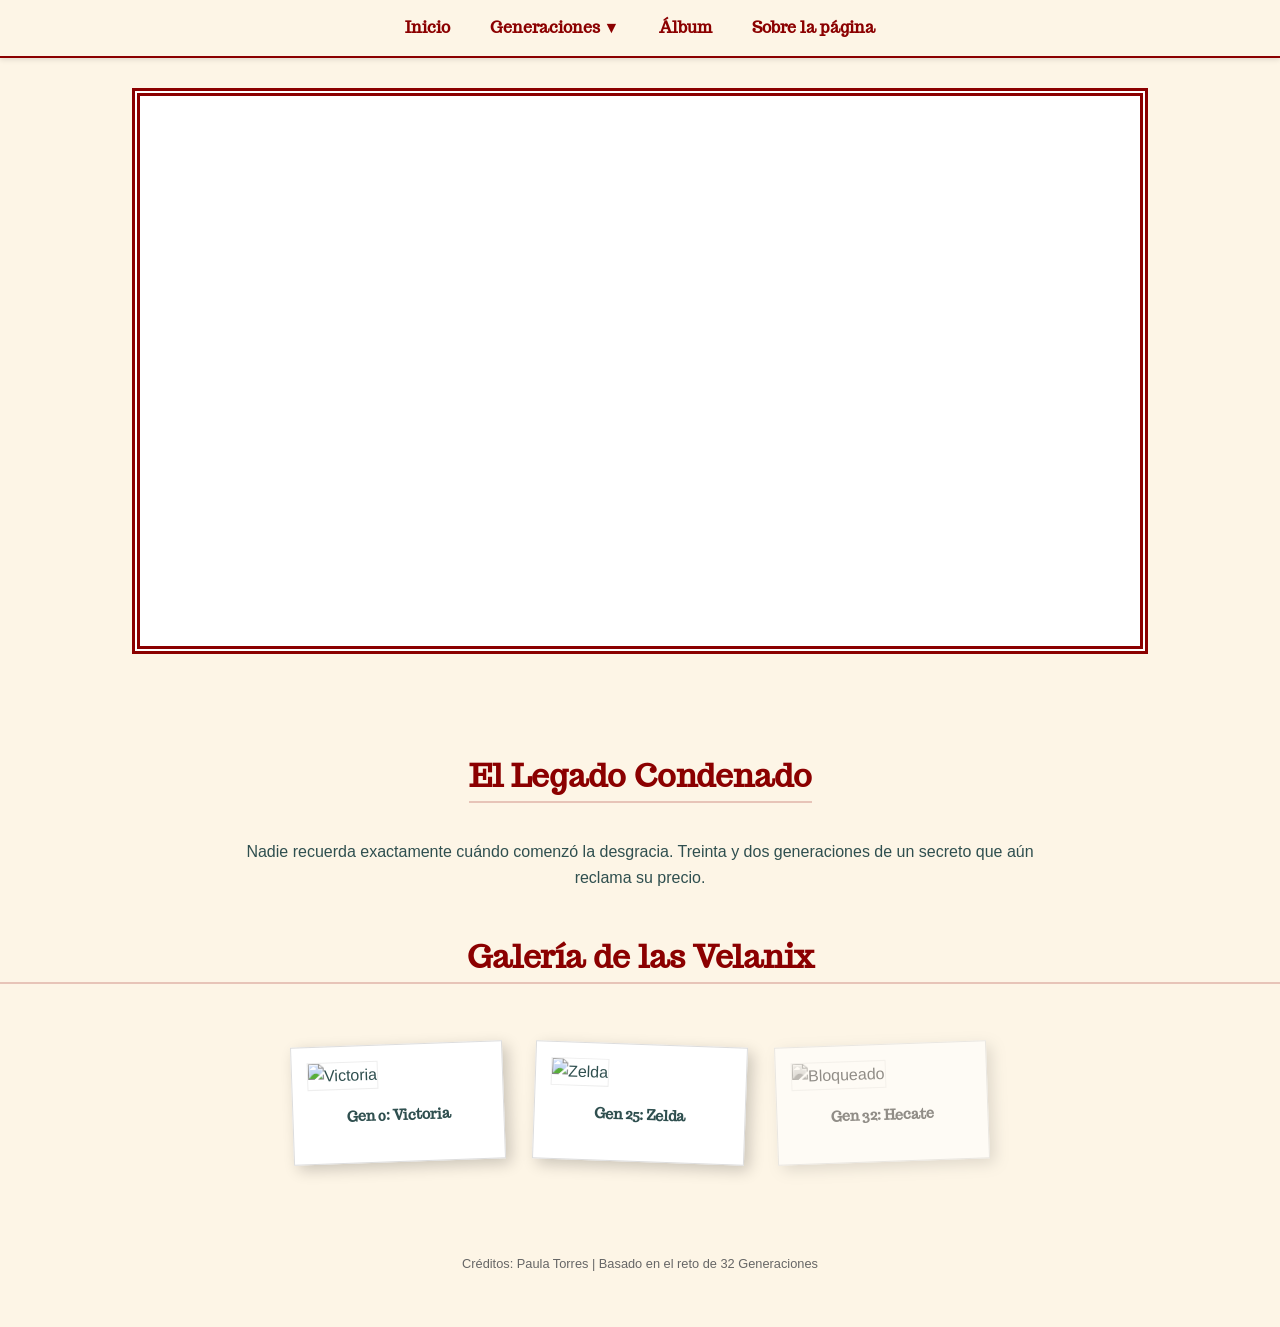
==== index.html @ db8d3dd7 "Modificaciones y creación de archivos" ====
<!DOCTYPE html>
<html lang="es">
<head>
    <meta charset="UTF-8">
    <meta name="viewport" content="width=device-width, initial-scale=1.0">
    <title>Legacy Velanix | Diario de una Maldición</title>
    <link rel="preconnect" href="https://fonts.googleapis.com">
    <link rel="preconnect" href="https://fonts.gstatic.com" crossorigin>
    <link href="https://fonts.googleapis.com/css2?family=Lily+Script+One&family=Mrs+Sheppards&family=Trocchi:wght@400;700&display=swap" rel="stylesheet">
    <link rel="stylesheet" href="estilos.css">
</head>
<body>

    <nav class="menu-navegacion">
        <ul>
            <li><a href="index.html">Inicio</a></li>
            <li class="dropdown">
                <a href="#galeria" class="dropbtn">Generaciones ▼</a>
                <div class="dropdown-content">
                    <a href="Gen0_Victoria.html">Gen 0: Victoria</a>
                    <a href="Gen25_Zelda.html">Gen 25: Zelda</a>
                    <a href="Gen26_Amaryllis.html">Gen 26: Amaryllis</a>
                    <a href="Gen27_Briseida.html">Gen 27: Briseida</a>
                    <a href="Gen28_Celina.html">Gen 28: Celina</a>
                    <a href="Gen29_Daphne.html">Gen 29: Daphne</a>
                    <a href="Gen30_Epona.html">Gen 30: Epona</a>
                    <a href="Gen31_Farore.html">Gen 31: Farore</a>
                    <a href="Gen32_Hecate.html">Gen 32: Hecate</a>
                </div>
            </li>
            <li><a href="album.html">Álbum</a></li>
            <li><a href="sobre_la_pagina.html">Sobre la página</a></li>
        </ul>
    </nav>

    <main>
        <section class="seccion-arbol">
            <div class="iframe-container">
                <iframe src="https://www.thesimstree.com/free/PaulaTorres" title="Árbol Velanix"></iframe>
            </div>
        </section>

        <section class="intro">
            <h2 class="subtitulo">El Legado Condenado</h2>
            <p>Nadie recuerda exactamente cuándo comenzó la desgracia. Treinta y dos generaciones de un secreto que aún reclama su precio.</p>
        </section>

        <section id="galeria" class="galeria-herederas">
            <h2 class="subtitulo" style="display: block; text-align: center; width: 100%;">Galería de las Velanix</h2>
            <div class="grid-herederas">
                
                <a href="Gen0_Victoria.html" class="tarjeta-heredera">
                    <img src="assets/img/victoria.png" alt="Victoria">
                    <span>Gen 0: Victoria</span>
                </a>

                <a href="Gen25_Zelda.html" class="tarjeta-heredera">
                    <img src="assets/img/zelda.png" alt="Zelda">
                    <span>Gen 25: Zelda</span>
                </a>

                <div class="tarjeta-heredera bloqueada">
                    <img src="assets/img/placeholder.png" alt="Bloqueado">
                    <span>Gen 32: Hecate</span>
                </div>

                </div>
        </section>
    </main>

    <footer>
        <p>Créditos: Paula Torres | Basado en el reto de 32 Generaciones</p>
    </footer>

</body>
</html>
---- estilos.css ----
/* --- CONFIGURACIÓN BASE Y FUENTES --- */
:root {
    --fuente-titulo: 'Mrs Sheppards', cursive; 
    --fuente-subtitulo: 'Trocchi', serif;
    --fuente-texto: 'Vents Sans', sans-serif;
    --fondo-crema: #FDF5E6;
    --rojo-sangre: #8B0000;
}

body {
    background-color: var(--fondo-crema);
    font-family: var(--fuente-texto);
    margin: 0;
    color: #2F4F4F;
    line-height: 1.6;
}

/* --- MENÚ DE NAVEGACIÓN FIJO --- */
.menu-navegacion {
    background-color: rgba(253, 245, 230, 0.98);
    position: sticky;
    top: 0;
    z-index: 1000;
    padding: 15px 0;
    border-bottom: 2px solid var(--rojo-sangre);
    box-shadow: 0 2px 5px rgba(0,0,0,0.1);
}

.menu-navegacion ul {
    list-style: none;
    padding: 0;
    margin: 0;
    display: flex;
    justify-content: center;
    gap: 40px;
}

.menu-navegacion a {
    text-decoration: none;
    color: var(--rojo-sangre);
    font-family: var(--fuente-subtitulo);
    font-weight: bold;
    transition: 0.3s;
}

/* --- CÓDIGO PARA EL MENÚ DESPLEGABLE (DROPDOWN) --- */
.dropdown {
    position: relative;
    display: inline-block;
}

.dropdown-content {
    display: none;
    position: absolute;
    background-color: var(--fondo-crema);
    min-width: 200px;
    box-shadow: 0px 8px 16px rgba(0,0,0,0.2);
    z-index: 1;
    border: 1px solid var(--rojo-sangre);
    max-height: 400px;
    overflow-y: auto;
}

.dropdown-content a {
    color: var(--rojo-sangre);
    padding: 12px 16px;
    text-decoration: none;
    display: block;
    font-size: 0.9rem;
    text-align: left;
}

.dropdown-content a:hover {
    background-color: #f1f1f1;
}

.dropdown:hover .dropdown-content {
    display: block;
}

/* --- CONTENEDOR DEL ÁRBOL (IFRAME) --- */
.seccion-arbol {
    padding: 20px;
    text-align: center;
}

.iframe-container {
    border: 8px double var(--rojo-sangre);
    background: white;
    margin: 10px auto;
    max-width: 1000px;
    height: 550px;
    overflow: hidden;
}

.iframe-container iframe {
    width: 100%;
    height: 100%;
    border: none;
}

/* --- TÍTULOS Y TEXTO --- */
.subtitulo {
    font-family: var(--fuente-subtitulo);
    font-size: 2rem;
    color: var(--rojo-sangre);
    border-bottom: 2px solid rgba(139, 0, 0, 0.2);
    display: inline-block;
    margin-bottom: 20px;
}

.intro {
    max-width: 800px;
    margin: 40px auto;
    text-align: center;
    padding: 0 20px;
}

/* --- GALERÍA ESTILO POLAROID (LO QUE SE HABÍA PERDIDO) --- */
.grid-herederas {
    display: flex;
    flex-wrap: wrap;
    justify-content: center;
    gap: 30px;
    padding: 40px;
}

.tarjeta-heredera {
    background-color: white;
    padding: 15px 15px 35px 15px;
    box-shadow: 5px 5px 15px rgba(0,0,0,0.2);
    border: 1px solid #ddd;
    text-decoration: none;
    color: inherit;
    transition: transform 0.3s ease;
    width: 180px;
    transform: rotate(-2deg); /* Efecto torcido */
}

.tarjeta-heredera:nth-child(even) {
    transform: rotate(2deg);
}

.tarjeta-heredera:hover {
    transform: rotate(0deg) scale(1.1);
    z-index: 10;
}

.tarjeta-heredera img {
    width: 100%;
    height: 180px;
    object-fit: cover;
    border: 1px solid #eee;
}

.tarjeta-heredera span {
    display: block;
    text-align: center;
    margin-top: 15px;
    font-family: var(--fuente-subtitulo);
    font-size: 0.9rem;
    font-weight: bold;
}

/* --- ESTADO BLOQUEADO --- */
.bloqueada {
    filter: grayscale(100%) opacity(0.6);
    pointer-events: none;
}

footer {
    text-align: center;
    padding: 40px;
    font-size: 0.8rem;
    color: #666;
}
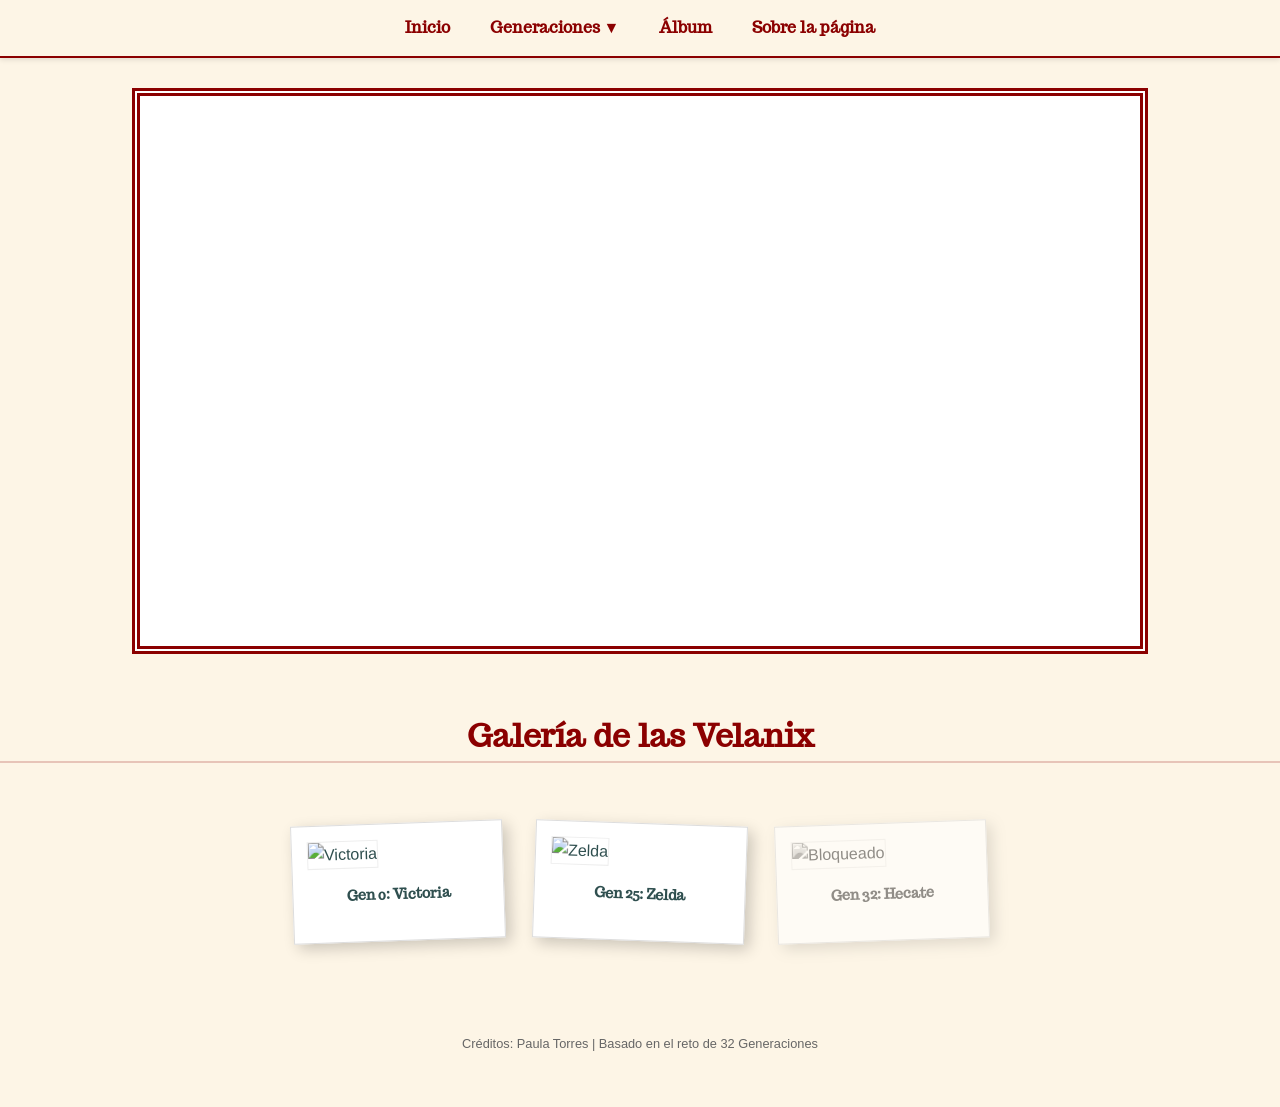
==== commit 13cd3695: "Modificaciones menores" ====
--- a/index.html
+++ b/index.html
@@ -3,7 +3,8 @@
 <head>
     <meta charset="UTF-8">
     <meta name="viewport" content="width=device-width, initial-scale=1.0">
-    <title>Legacy Velanix | Diario de una Maldición</title>
+    <title>Legacy Velanix</title>
+    <link rel="icon" href="Recursos/Favicon_Plumbob.svg" type="image/x-icon">
     <link rel="preconnect" href="https://fonts.googleapis.com">
     <link rel="preconnect" href="https://fonts.gstatic.com" crossorigin>
     <link href="https://fonts.googleapis.com/css2?family=Lily+Script+One&family=Mrs+Sheppards&family=Trocchi:wght@400;700&display=swap" rel="stylesheet">
@@ -11,38 +12,57 @@
 </head>
 <body>
 
-    <nav class="menu-navegacion">
-        <ul>
-            <li><a href="index.html">Inicio</a></li>
-            <li class="dropdown">
-                <a href="#galeria" class="dropbtn">Generaciones ▼</a>
-                <div class="dropdown-content">
-                    <a href="Gen0_Victoria.html">Gen 0: Victoria</a>
-                    <a href="Gen25_Zelda.html">Gen 25: Zelda</a>
-                    <a href="Gen26_Amaryllis.html">Gen 26: Amaryllis</a>
-                    <a href="Gen27_Briseida.html">Gen 27: Briseida</a>
-                    <a href="Gen28_Celina.html">Gen 28: Celina</a>
-                    <a href="Gen29_Daphne.html">Gen 29: Daphne</a>
-                    <a href="Gen30_Epona.html">Gen 30: Epona</a>
-                    <a href="Gen31_Farore.html">Gen 31: Farore</a>
-                    <a href="Gen32_Hecate.html">Gen 32: Hecate</a>
-                </div>
-            </li>
-            <li><a href="album.html">Álbum</a></li>
-            <li><a href="sobre_la_pagina.html">Sobre la página</a></li>
-        </ul>
-    </nav>
+<nav class="menu-navegacion">
+    <ul>
+        <li><a href="index.html">Inicio</a></li>
+        <li class="dropdown">
+            <a href="#galeria" class="dropbtn">Generaciones ▼</a>
+            <div class="dropdown-content">
+                <a href="Generaciones/Gen0_Victoria.html">Gen 0: Victoria</a>
+                <a href="Generaciones/Gen1_Amarillys.html">Gen 1: Amarillys</a>
+                <a href="Generaciones/Gen2_Bellemere.html">Gen 2: Bellemere</a>
+                <a href="Generaciones/Gen3_Coralia.html">Gen 3: Coralia</a>
+                <a href="Generaciones/Gen4_Dhalia.html">Gen 4: Dhalia</a>
+                <a href="Generaciones/Gen5_Elva.html">Gen 5: Elva</a>
+                <a href="Generaciones/Gen6_Fay.html">Gen 6: Fay</a>
+                <a href="Generaciones/Gen7_Gi-gan.html">Gen 7: Gi-gan</a>
+                <a href="Generaciones/Gen8_Hylia.html">Gen 8: Hylia</a>
+                <a href="Generaciones/Gen9_Ishtar.html">Gen 9: Ishtar</a>
+                <a href="Generaciones/Gen10_Jezabel.html">Gen 10: Jezabel</a>
+                <a href="Generaciones/Gen11_Katrina.html">Gen 11: Katrina</a>
+                <a href="Generaciones/Gen12_Lilith.html">Gen 12: Lilith</a>
+                <a href="Generaciones/Gen13_Midna.html">Gen 13: Midna</a>
+                <a href="Generaciones/Gen14_Nayru.html">Gen 14: Nayru</a>
+                <a href="Generaciones/Gen15_Persefone.html">Gen 15: Persefone</a>
+                <a href="Generaciones/Gen16_Quilla.html">Gen 16: Quilla</a>
+                <a href="Generaciones/Gen17_Ruto.html">Gen 17: Ruto</a>
+                <a href="Generaciones/Gen18_Saphira.html">Gen 18: Saphira</a>
+                <a href="Generaciones/Gen19_Tetra.html">Gen 19: Tetra</a>
+                <a href="Generaciones/Gen20_Urbosa.html">Gen 20: Urbosa</a>
+                <a href="Generaciones/Gen21_Victoria.html">Gen 21: Victoria II</a>
+                <a href="Generaciones/Gen22_Wynne.html">Gen 22: Wynne</a>
+                <a href="Generaciones/Gen23_Xhante.html">Gen 23: Xhante</a>
+                <a href="Generaciones/Gen24_Yona.html">Gen 24: Yona</a>
+                <a href="Generaciones/Gen25_Zelda.html">Gen 25: Zelda</a>
+                <a href="Generaciones/Gen26_Amaryllis.html">Gen 26: Amaryllis</a>
+                <a href="Generaciones/Gen27_Briseida.html">Gen 27: Briseida</a>
+                <a href="Generaciones/Gen28_Celina.html">Gen 28: Celina</a>
+                <a href="Generaciones/Gen29_Daphne.html">Gen 29: Daphne</a>
+                <a href="Generaciones/Gen30_Epona.html">Gen 30: Epona</a>
+                <a href="Generaciones/Gen31_Farore.html">Gen 31: Farore</a>
+                <a href="Generaciones/Gen32_Hecate.html">Gen 32: Hecate</a>
+            </div>
+        </li>
+        <li><a href="album.html">Álbum</a></li>
+        <li><a href="sobre_la_pagina.html">Sobre la página</a></li>
+    </ul>
+</nav>
 
     <main>
         <section class="seccion-arbol">
             <div class="iframe-container">
-                <iframe src="https://www.thesimstree.com/free/PaulaTorres" title="Árbol Velanix"></iframe>
+                <iframe src="https://simsdynastytree.com/public/trees/yrEXdiN8sGSeahglD6wv4" title="Árbol Velanix"></iframe>
             </div>
-        </section>
-
-        <section class="intro">
-            <h2 class="subtitulo">El Legado Condenado</h2>
-            <p>Nadie recuerda exactamente cuándo comenzó la desgracia. Treinta y dos generaciones de un secreto que aún reclama su precio.</p>
         </section>
 
         <section id="galeria" class="galeria-herederas">
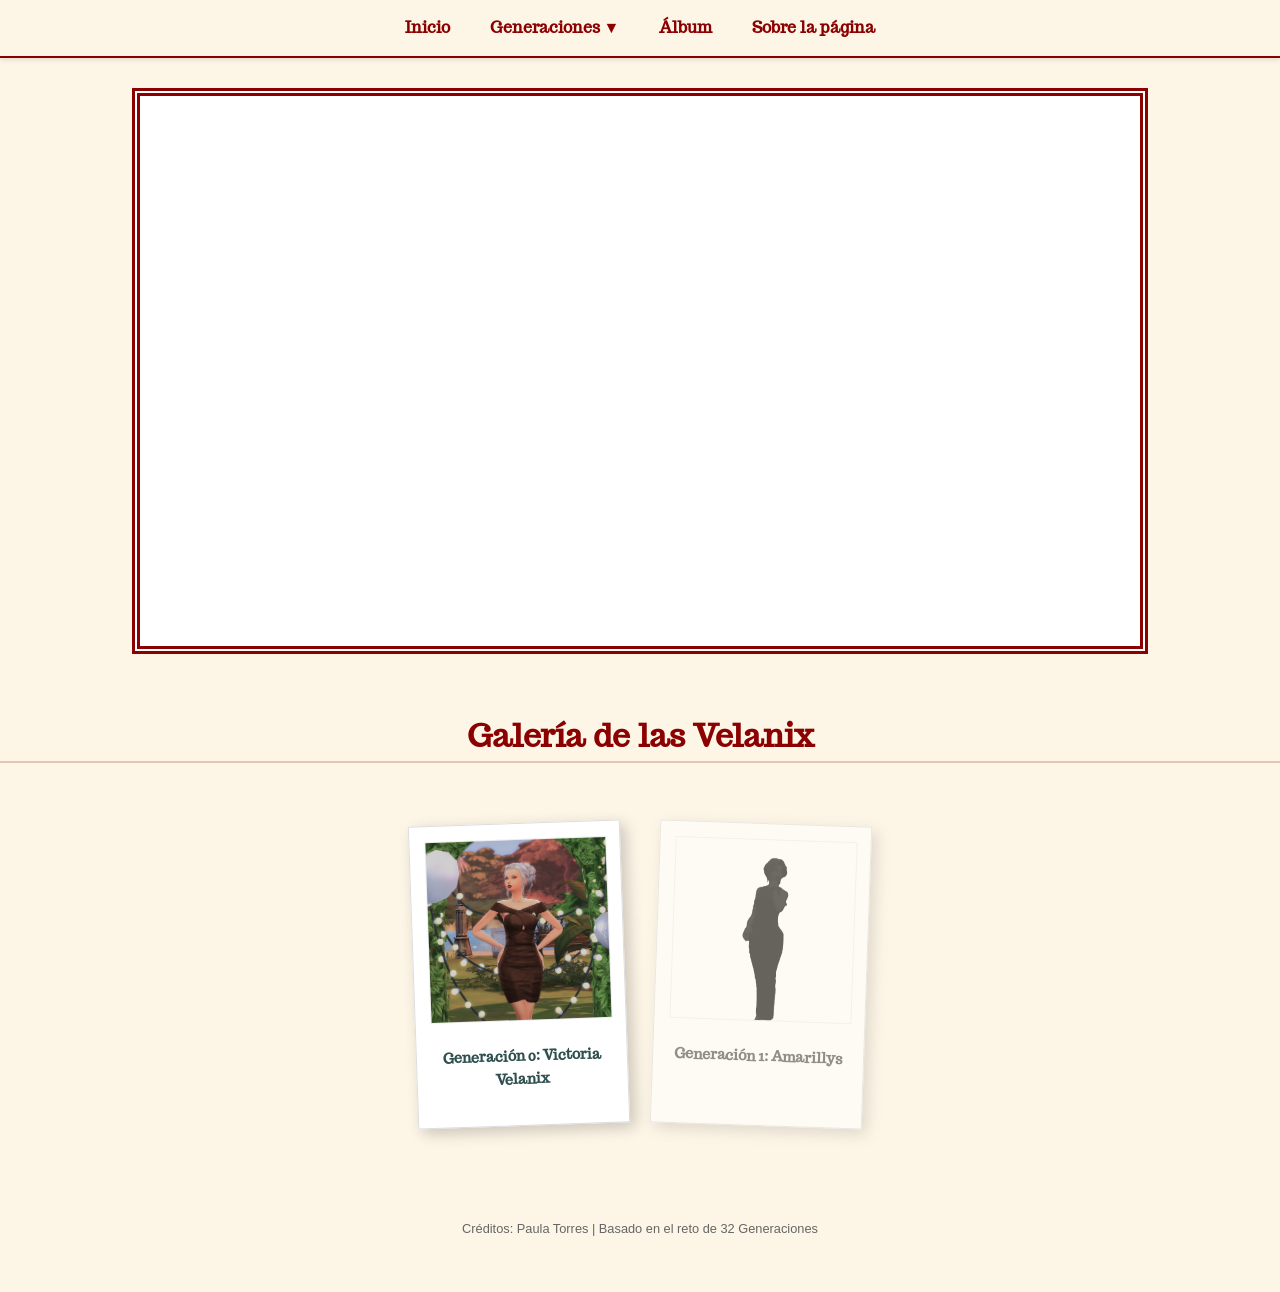
==== commit 8723a2e4: "Se añaden recursos y camb index" ====
--- a/index.html
+++ b/index.html
@@ -4,7 +4,7 @@
     <meta charset="UTF-8">
     <meta name="viewport" content="width=device-width, initial-scale=1.0">
     <title>Legacy Velanix</title>
-    <link rel="icon" href="Recursos/Favicon_Plumbob.svg" type="image/x-icon">
+    <link rel="icon" href="Recursos/Otros/Favicon_Plumbob.svg" type="image/x-icon">
     <link rel="preconnect" href="https://fonts.googleapis.com">
     <link rel="preconnect" href="https://fonts.gstatic.com" crossorigin>
     <link href="https://fonts.googleapis.com/css2?family=Lily+Script+One&family=Mrs+Sheppards&family=Trocchi:wght@400;700&display=swap" rel="stylesheet">
@@ -69,19 +69,14 @@
             <h2 class="subtitulo" style="display: block; text-align: center; width: 100%;">Galería de las Velanix</h2>
             <div class="grid-herederas">
                 
-                <a href="Gen0_Victoria.html" class="tarjeta-heredera">
-                    <img src="assets/img/victoria.png" alt="Victoria">
-                    <span>Gen 0: Victoria</span>
-                </a>
-
-                <a href="Gen25_Zelda.html" class="tarjeta-heredera">
-                    <img src="assets/img/zelda.png" alt="Zelda">
-                    <span>Gen 25: Zelda</span>
+                <a href="Generaciones/Gen0_Victoria.html" class="tarjeta-heredera">
+                    <img src="Recursos/Gen0_Victoria/Victoria_Velanix.png" alt="Victoria">
+                    <span>Generación 0: Victoria Velanix</span>
                 </a>
 
                 <div class="tarjeta-heredera bloqueada">
-                    <img src="assets/img/placeholder.png" alt="Bloqueado">
-                    <span>Gen 32: Hecate</span>
+                    <img src="Recursos/Otros/Silueta_generaciones.png" alt="Bloqueado">
+                    <span>Generación 1: Amarillys</span>
                 </div>
 
                 </div>
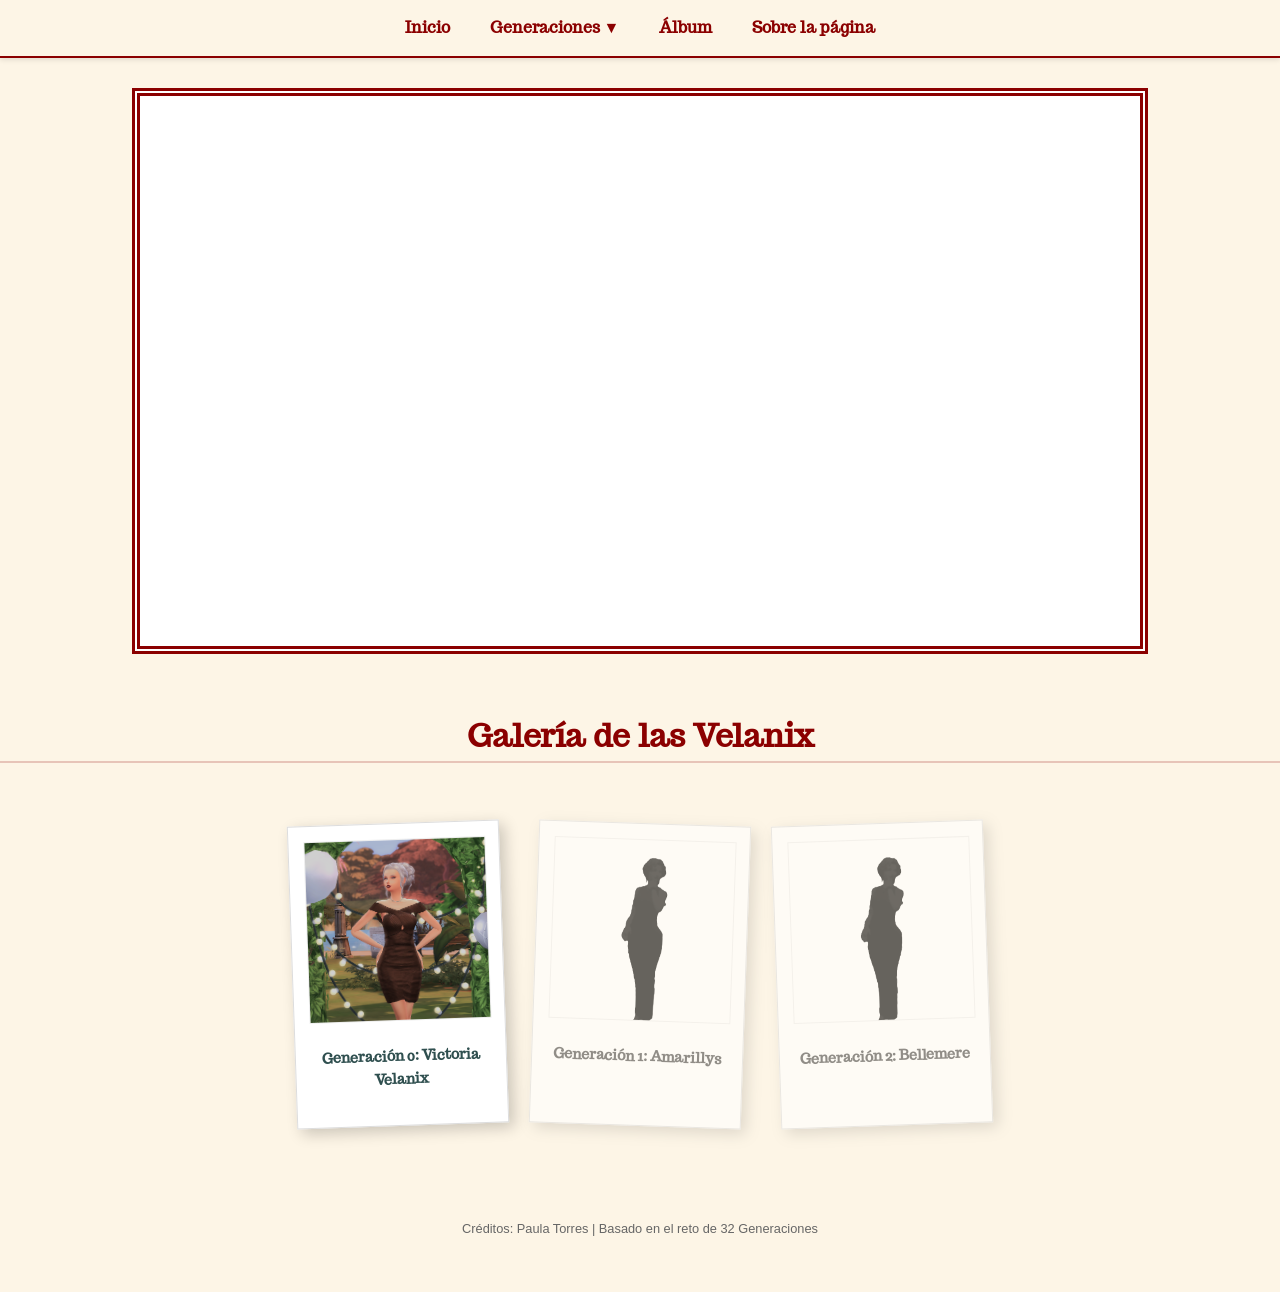
==== commit 3cdf7304: "Cambios index" ====
--- a/index.html
+++ b/index.html
@@ -79,6 +79,11 @@
                     <span>Generación 1: Amarillys</span>
                 </div>
 
+                <div class="tarjeta-heredera bloqueada">
+                    <img src="Recursos/Otros/Silueta_generaciones.png" alt="Bloqueado">
+                    <span>Generación 2: Bellemere</span>
+                </div>
+
                 </div>
         </section>
     </main>
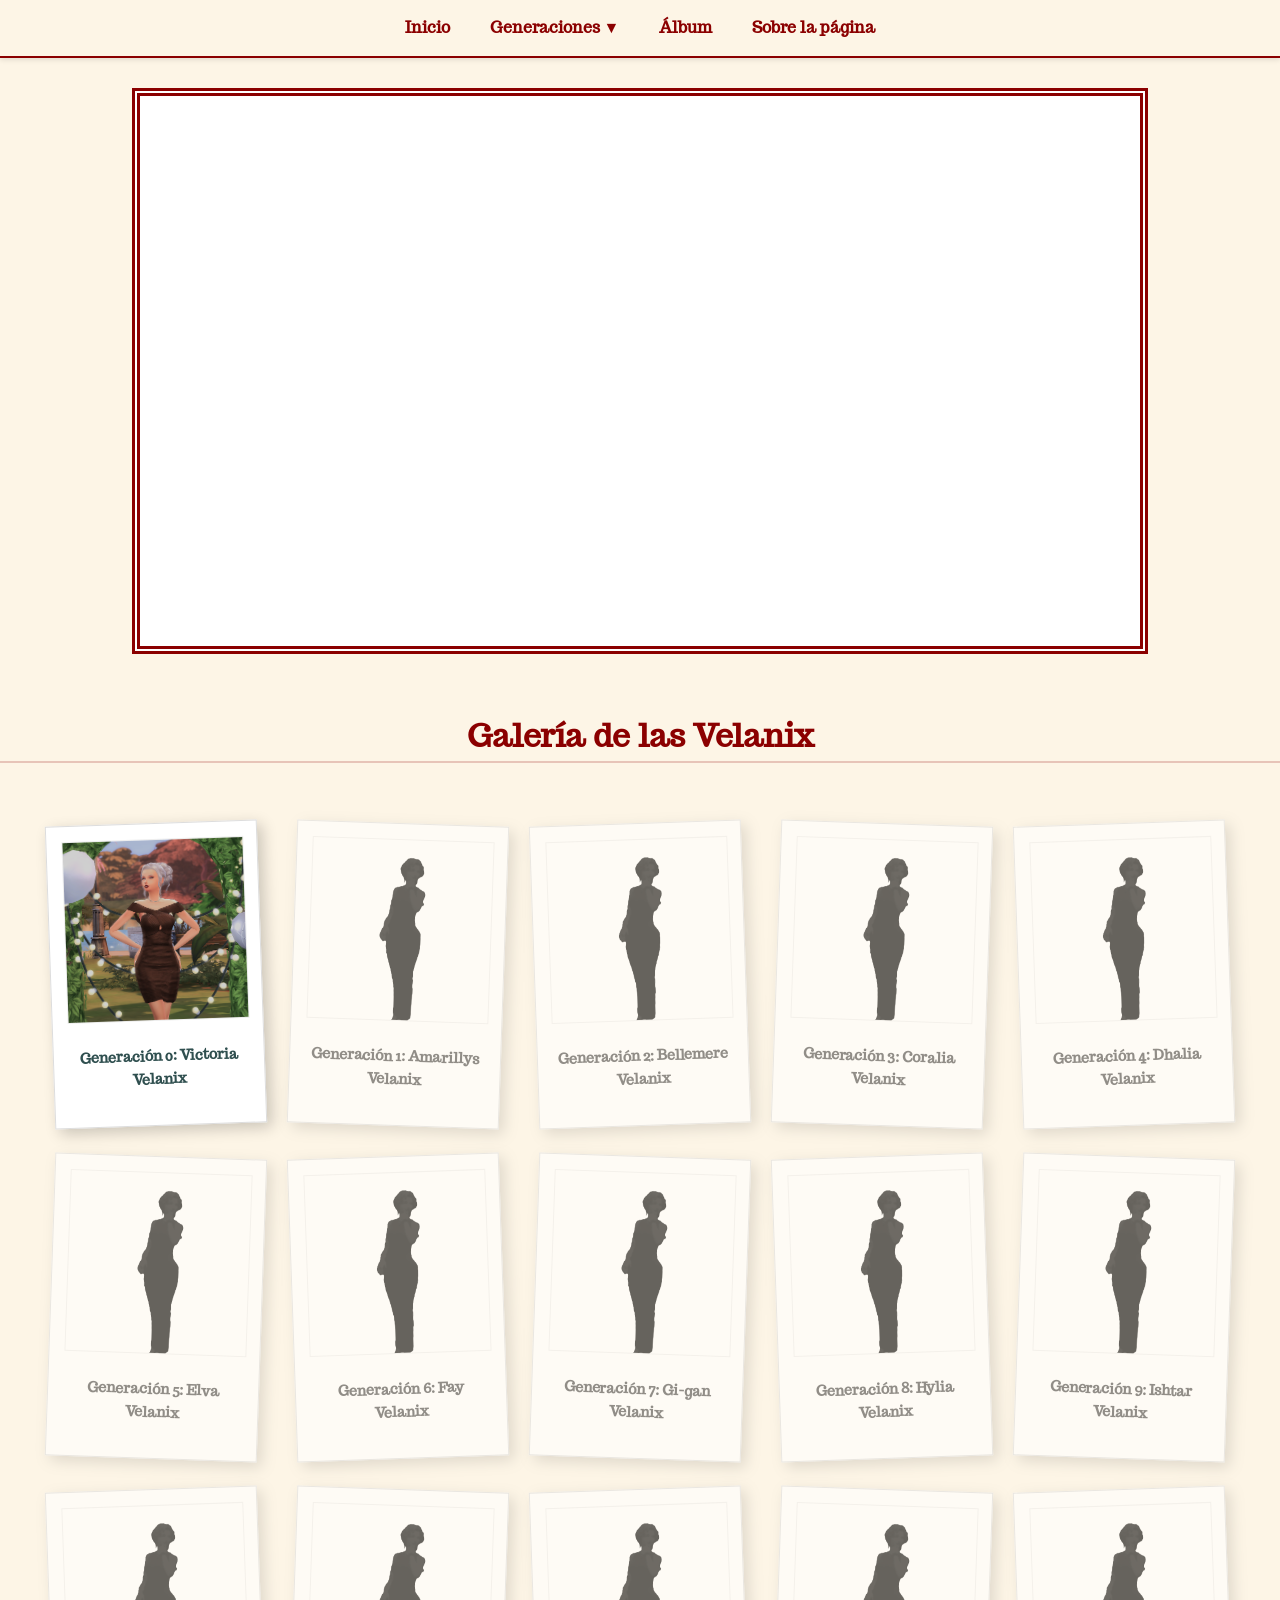
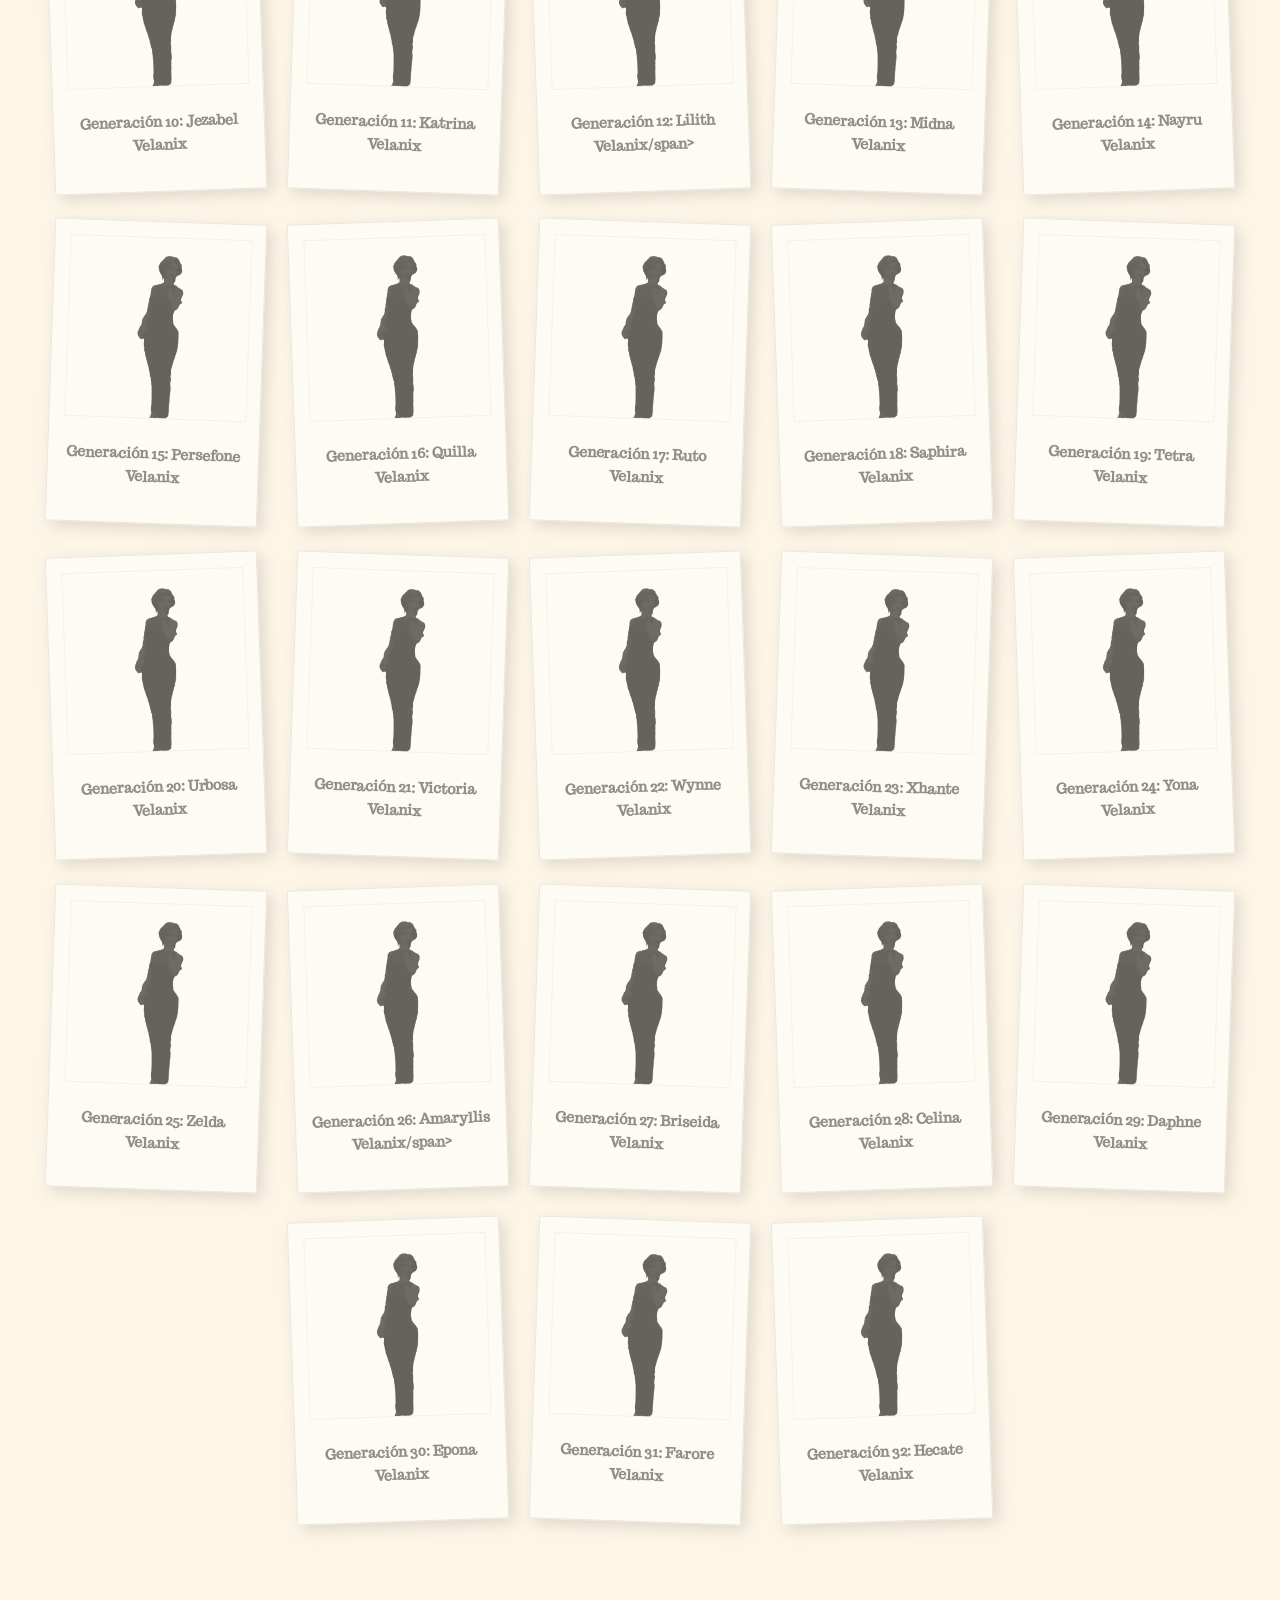
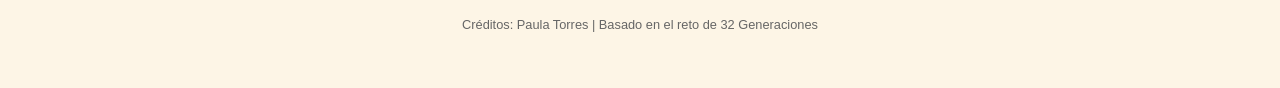
==== commit 57f33e31: "Tarjetas index" ====
--- a/index.html
+++ b/index.html
@@ -19,7 +19,7 @@
             <a href="#galeria" class="dropbtn">Generaciones ▼</a>
             <div class="dropdown-content">
                 <a href="Generaciones/Gen0_Victoria.html">Gen 0: Victoria</a>
-                <a href="Generaciones/Gen1_Amarillys.html">Gen 1: Amarillys</a>
+                <!--<a href="Generaciones/Gen1_Amarillys.html">Gen 1: Amarillys</a>
                 <a href="Generaciones/Gen2_Bellemere.html">Gen 2: Bellemere</a>
                 <a href="Generaciones/Gen3_Coralia.html">Gen 3: Coralia</a>
                 <a href="Generaciones/Gen4_Dhalia.html">Gen 4: Dhalia</a>
@@ -50,7 +50,7 @@
                 <a href="Generaciones/Gen29_Daphne.html">Gen 29: Daphne</a>
                 <a href="Generaciones/Gen30_Epona.html">Gen 30: Epona</a>
                 <a href="Generaciones/Gen31_Farore.html">Gen 31: Farore</a>
-                <a href="Generaciones/Gen32_Hecate.html">Gen 32: Hecate</a>
+                <a href="Generaciones/Gen32_Hecate.html">Gen 32: Hecate</a>-->
             </div>
         </li>
         <li><a href="album.html">Álbum</a></li>
@@ -76,12 +76,162 @@
 
                 <div class="tarjeta-heredera bloqueada">
                     <img src="Recursos/Otros/Silueta_generaciones.png" alt="Bloqueado">
-                    <span>Generación 1: Amarillys</span>
-                </div>
-
-                <div class="tarjeta-heredera bloqueada">
-                    <img src="Recursos/Otros/Silueta_generaciones.png" alt="Bloqueado">
-                    <span>Generación 2: Bellemere</span>
+                    <span>Generación 1: Amarillys Velanix</span>
+                </div>
+
+                <div class="tarjeta-heredera bloqueada">
+                    <img src="Recursos/Otros/Silueta_generaciones.png" alt="Bloqueado">
+                    <span>Generación 2: Bellemere Velanix</span>
+                </div>
+
+                <div class="tarjeta-heredera bloqueada">
+                    <img src="Recursos/Otros/Silueta_generaciones.png" alt="Bloqueado">
+                    <span>Generación 3: Coralia Velanix</span>
+                </div>
+
+                <div class="tarjeta-heredera bloqueada">
+                    <img src="Recursos/Otros/Silueta_generaciones.png" alt="Bloqueado">
+                    <span>Generación 4: Dhalia Velanix</span>
+                </div>
+
+                <div class="tarjeta-heredera bloqueada">
+                    <img src="Recursos/Otros/Silueta_generaciones.png" alt="Bloqueado">
+                    <span>Generación 5: Elva Velanix</span>
+                </div>
+
+                <div class="tarjeta-heredera bloqueada">
+                    <img src="Recursos/Otros/Silueta_generaciones.png" alt="Bloqueado">
+                    <span>Generación 6: Fay Velanix</span>
+                </div>
+
+                <div class="tarjeta-heredera bloqueada">
+                    <img src="Recursos/Otros/Silueta_generaciones.png" alt="Bloqueado">
+                    <span>Generación 7: Gi-gan Velanix</span>
+                </div>
+
+                <div class="tarjeta-heredera bloqueada">
+                    <img src="Recursos/Otros/Silueta_generaciones.png" alt="Bloqueado">
+                    <span>Generación 8: Hylia Velanix</span>
+                </div>
+
+                <div class="tarjeta-heredera bloqueada">
+                    <img src="Recursos/Otros/Silueta_generaciones.png" alt="Bloqueado">
+                    <span>Generación 9: Ishtar Velanix</span>
+                </div>
+
+                <div class="tarjeta-heredera bloqueada">
+                    <img src="Recursos/Otros/Silueta_generaciones.png" alt="Bloqueado">
+                    <span>Generación 10: Jezabel Velanix</span>
+                </div>
+
+                <div class="tarjeta-heredera bloqueada">
+                    <img src="Recursos/Otros/Silueta_generaciones.png" alt="Bloqueado">
+                    <span>Generación 11: Katrina Velanix</span>
+                </div>
+
+                <div class="tarjeta-heredera bloqueada">
+                    <img src="Recursos/Otros/Silueta_generaciones.png" alt="Bloqueado">
+                    <span>Generación 12: Lilith Velanix/span>
+                </div>
+
+                <div class="tarjeta-heredera bloqueada">
+                    <img src="Recursos/Otros/Silueta_generaciones.png" alt="Bloqueado">
+                    <span>Generación 13: Midna Velanix</span>
+                </div>
+
+                <div class="tarjeta-heredera bloqueada">
+                    <img src="Recursos/Otros/Silueta_generaciones.png" alt="Bloqueado">
+                    <span>Generación 14: Nayru Velanix</span>
+                </div>
+
+                <div class="tarjeta-heredera bloqueada">
+                    <img src="Recursos/Otros/Silueta_generaciones.png" alt="Bloqueado">
+                    <span>Generación 15: Persefone Velanix</span>
+                </div>
+
+                <div class="tarjeta-heredera bloqueada">
+                    <img src="Recursos/Otros/Silueta_generaciones.png" alt="Bloqueado">
+                    <span>Generación 16: Quilla Velanix</span>
+                </div>
+
+                <div class="tarjeta-heredera bloqueada">
+                    <img src="Recursos/Otros/Silueta_generaciones.png" alt="Bloqueado">
+                    <span>Generación 17: Ruto Velanix</span>
+                </div>
+
+                <div class="tarjeta-heredera bloqueada">
+                    <img src="Recursos/Otros/Silueta_generaciones.png" alt="Bloqueado">
+                    <span>Generación 18: Saphira Velanix</span>
+                </div>
+
+                <div class="tarjeta-heredera bloqueada">
+                    <img src="Recursos/Otros/Silueta_generaciones.png" alt="Bloqueado">
+                    <span>Generación 19: Tetra Velanix</span>
+                </div>
+
+                <div class="tarjeta-heredera bloqueada">
+                    <img src="Recursos/Otros/Silueta_generaciones.png" alt="Bloqueado">
+                    <span>Generación 20: Urbosa Velanix</span>
+                </div>
+
+                <div class="tarjeta-heredera bloqueada">
+                    <img src="Recursos/Otros/Silueta_generaciones.png" alt="Bloqueado">
+                    <span>Generación 21: Victoria Velanix</span>
+                </div>
+
+                <div class="tarjeta-heredera bloqueada">
+                    <img src="Recursos/Otros/Silueta_generaciones.png" alt="Bloqueado">
+                    <span>Generación 22: Wynne Velanix</span>
+                </div>
+
+                <div class="tarjeta-heredera bloqueada">
+                    <img src="Recursos/Otros/Silueta_generaciones.png" alt="Bloqueado">
+                    <span>Generación 23: Xhante Velanix</span>
+                </div>
+
+                <div class="tarjeta-heredera bloqueada">
+                    <img src="Recursos/Otros/Silueta_generaciones.png" alt="Bloqueado">
+                    <span>Generación 24: Yona Velanix</span>
+                </div>
+
+                <div class="tarjeta-heredera bloqueada">
+                    <img src="Recursos/Otros/Silueta_generaciones.png" alt="Bloqueado">
+                    <span>Generación 25: Zelda Velanix</span>
+                </div>
+
+                <div class="tarjeta-heredera bloqueada">
+                    <img src="Recursos/Otros/Silueta_generaciones.png" alt="Bloqueado">
+                    <span>Generación 26: Amaryllis Velanix/span>
+                </div>
+
+                <div class="tarjeta-heredera bloqueada">
+                    <img src="Recursos/Otros/Silueta_generaciones.png" alt="Bloqueado">
+                    <span>Generación 27: Briseida Velanix</span>
+                </div>
+
+                <div class="tarjeta-heredera bloqueada">
+                    <img src="Recursos/Otros/Silueta_generaciones.png" alt="Bloqueado">
+                    <span>Generación 28: Celina Velanix</span>
+                </div>
+
+                <div class="tarjeta-heredera bloqueada">
+                    <img src="Recursos/Otros/Silueta_generaciones.png" alt="Bloqueado">
+                    <span>Generación 29: Daphne Velanix</span>
+                </div>
+
+                <div class="tarjeta-heredera bloqueada">
+                    <img src="Recursos/Otros/Silueta_generaciones.png" alt="Bloqueado">
+                    <span>Generación 30: Epona Velanix</span>
+                </div>
+
+                <div class="tarjeta-heredera bloqueada">
+                    <img src="Recursos/Otros/Silueta_generaciones.png" alt="Bloqueado">
+                    <span>Generación 31: Farore Velanix</span>
+                </div>
+
+                <div class="tarjeta-heredera bloqueada">
+                    <img src="Recursos/Otros/Silueta_generaciones.png" alt="Bloqueado">
+                    <span>Generación 32: Hecate Velanix</span>
                 </div>
 
                 </div>
